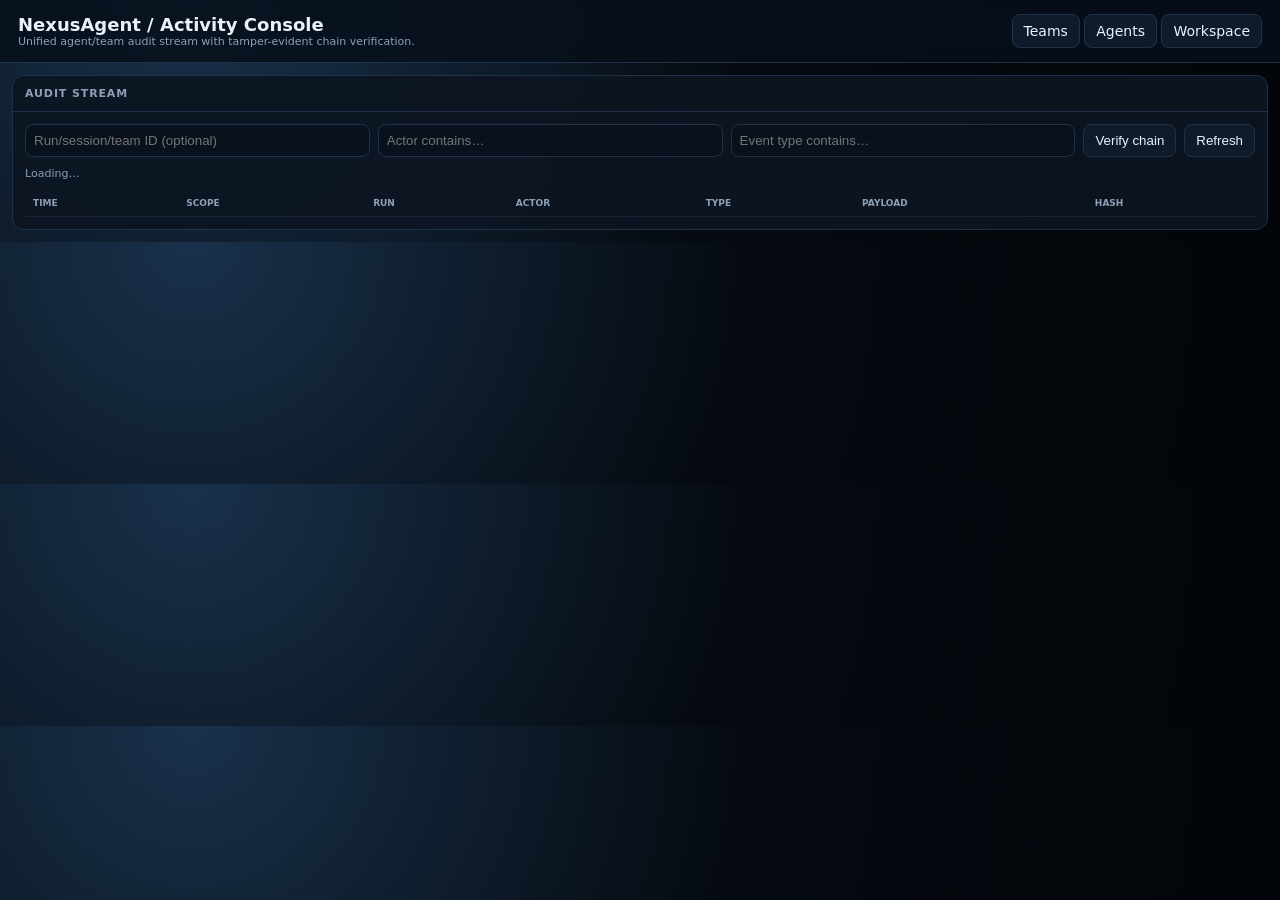
==== src/nexus_agent/gui/frontend/activity.html @ 81af993c "Add unified tamper-evident Activity Console" ====
<!doctype html>
<html lang="en"><head><meta charset="utf-8"><meta name="viewport" content="width=device-width,initial-scale=1">
<title>NexusAgent — Activity Console</title>
<style>
:root{color-scheme:dark;--bg:#050a10;--panel:#0c1521;--line:#20324b;--text:#e9f1fb;--muted:#8da0b8;--accent:#7dd3fc;--good:#86efac;--bad:#fca5a5}
*{box-sizing:border-box}body{margin:0;background:radial-gradient(circle at 15% 0,#19314b 0,#050a10 50%,#02050a 100%);color:var(--text);font:14px system-ui,-apple-system,Segoe UI,sans-serif}
header{display:flex;justify-content:space-between;align-items:center;padding:14px 18px;border-bottom:1px solid var(--line);position:sticky;top:0;background:#07101bdd;backdrop-filter:blur(10px);z-index:2}h1{margin:0;font-size:18px}.sub{font-size:11px;color:var(--muted)}
a,.btn{color:var(--text)}.btn{border:1px solid var(--line);background:#101b2a;padding:8px 11px;border-radius:8px;text-decoration:none;cursor:pointer}
main{padding:12px}.panel{background:rgba(12,21,33,.93);border:1px solid var(--line);border-radius:12px;overflow:hidden}.panel h2{margin:0;padding:11px 12px;border-bottom:1px solid var(--line);font-size:11px;color:var(--muted);letter-spacing:.08em;text-transform:uppercase}.body{padding:12px}
.controls{display:grid;grid-template-columns:1fr 1fr 1fr auto auto;gap:8px}.controls input{min-width:0}.controls input,.controls select{width:100%;background:#08111c;color:var(--text);border:1px solid var(--line);border-radius:8px;padding:8px}
.status{display:flex;gap:8px;align-items:center;margin:10px 0;color:var(--muted);font-size:11px}.ok{color:var(--good)}.bad{color:var(--bad)}
table{width:100%;border-collapse:collapse}th,td{padding:8px;border-bottom:1px solid #17253a;text-align:left;vertical-align:top;font-size:11px}th{font-size:9px;color:var(--muted);text-transform:uppercase}.mono{font:10px ui-monospace,SFMono-Regular,Consolas,monospace}.payload{white-space:pre-wrap;word-break:break-word;max-width:650px}
@media(max-width:900px){.controls{grid-template-columns:1fr}}
</style></head>
<body>
<header><div><h1>NexusAgent / Activity Console</h1><div class="sub">Unified agent/team audit stream with tamper-evident chain verification.</div></div><div><a class="btn" href="/team.html">Teams</a> <a class="btn" href="/agents.html">Agents</a> <a class="btn" href="/">Workspace</a></div></header>
<main><section class="panel"><h2>Audit Stream</h2><div class="body">
<div class="controls">
<input id="run" placeholder="Run/session/team ID (optional)">
<input id="actor" placeholder="Actor contains…">
<input id="type" placeholder="Event type contains…">
<button class="btn" id="verify">Verify chain</button>
<button class="btn" id="refresh">Refresh</button>
</div>
<div id="status" class="status">Loading…</div>
<div style="overflow:auto"><table><thead><tr><th>Time</th><th>Scope</th><th>Run</th><th>Actor</th><th>Type</th><th>Payload</th><th>Hash</th></tr></thead><tbody id="rows"></tbody></table></div>
</div></section></main>
<script>
const $=id=>document.getElementById(id),esc=s=>String(s??"").replace(/[&<>"']/g,m=>({"&":"&amp;","<":"&lt;",">":"&gt;",'"':"&quot;","'":"&#39;"}[m]));
async function load(){
 const run=$("run").value.trim(), r=await fetch("/api/audit/records?limit=5000"+(run?"&run_id="+encodeURIComponent(run):""));const d=await r.json();if(!r.ok){$("status").textContent="Audit API unavailable";return}
 const actor=$("actor").value.trim().toLowerCase(),type=$("type").value.trim().toLowerCase();
 const rows=(d.records||[]).filter(x=>(!actor||String(x.actor).toLowerCase().includes(actor))&&(!type||String(x.event_type).toLowerCase().includes(type))).reverse();
 $("rows").innerHTML=rows.map(x=>"<tr><td>"+esc(new Date(x.timestamp*1000).toLocaleString())+"</td><td>"+esc(x.scope)+"</td><td class='mono'>"+esc(x.run_id)+"</td><td>"+esc(x.actor)+"</td><td>"+esc(x.event_type)+"</td><td class='payload'>"+esc(JSON.stringify(x.payload,null,2))+"</td><td class='mono'>"+esc(String(x.record_hash).slice(0,20))+"…</td></tr>").join("")||"<tr><td colspan='7'>No records.</td></tr>";
 $("status").textContent="Loaded "+rows.length+" records.";
}
$("verify").onclick=async()=>{const r=await fetch("/api/audit/verify");const d=await r.json();$("status").innerHTML=d.valid?"<span class='ok'>CHAIN VALID</span> • "+esc(d.records)+" records • "+esc(String(d.last_hash||"").slice(0,24))+"…":"<span class='bad'>CHAIN INVALID</span> • line "+esc(d.line)+" • "+esc(d.reason);};
$("refresh").onclick=load;["run","actor","type"].forEach(id=>$(id).onkeydown=e=>{if(e.key==="Enter")load()});load();
</script></body></html>
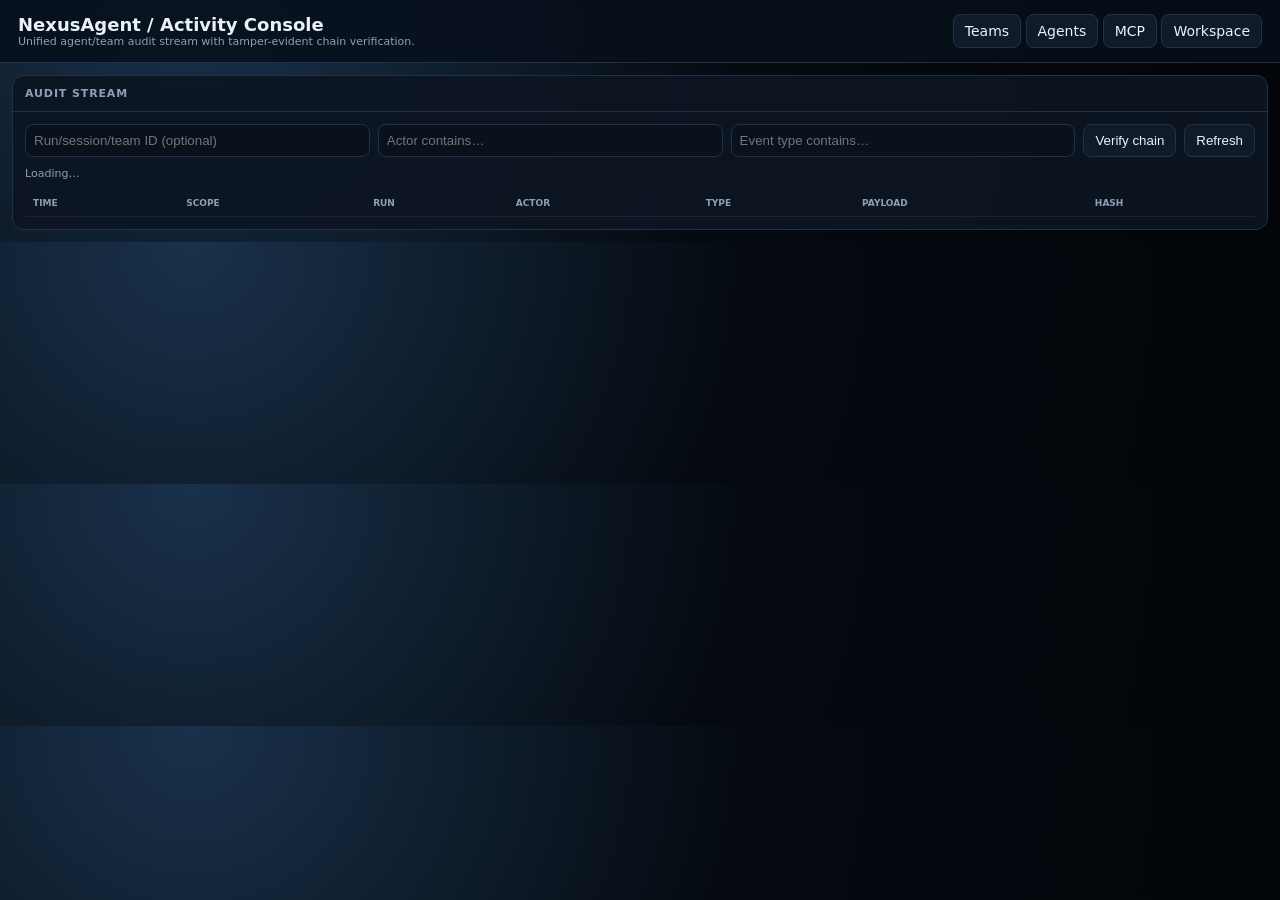
==== commit 411d2c68: "Link MCP Forge from client surfaces" ====
--- a/src/nexus_agent/gui/frontend/activity.html
+++ b/src/nexus_agent/gui/frontend/activity.html
@@ -13,7 +13,7 @@
 @media(max-width:900px){.controls{grid-template-columns:1fr}}
 </style></head>
 <body>
-<header><div><h1>NexusAgent / Activity Console</h1><div class="sub">Unified agent/team audit stream with tamper-evident chain verification.</div></div><div><a class="btn" href="/team.html">Teams</a> <a class="btn" href="/agents.html">Agents</a> <a class="btn" href="/">Workspace</a></div></header>
+<header><div><h1>NexusAgent / Activity Console</h1><div class="sub">Unified agent/team audit stream with tamper-evident chain verification.</div></div><div><a class="btn" href="/team.html">Teams</a> <a class="btn" href="/agents.html">Agents</a> <a class="btn" href="/mcp.html">MCP</a> <a class="btn" href="/">Workspace</a></div></header>
 <main><section class="panel"><h2>Audit Stream</h2><div class="body">
 <div class="controls">
 <input id="run" placeholder="Run/session/team ID (optional)">
